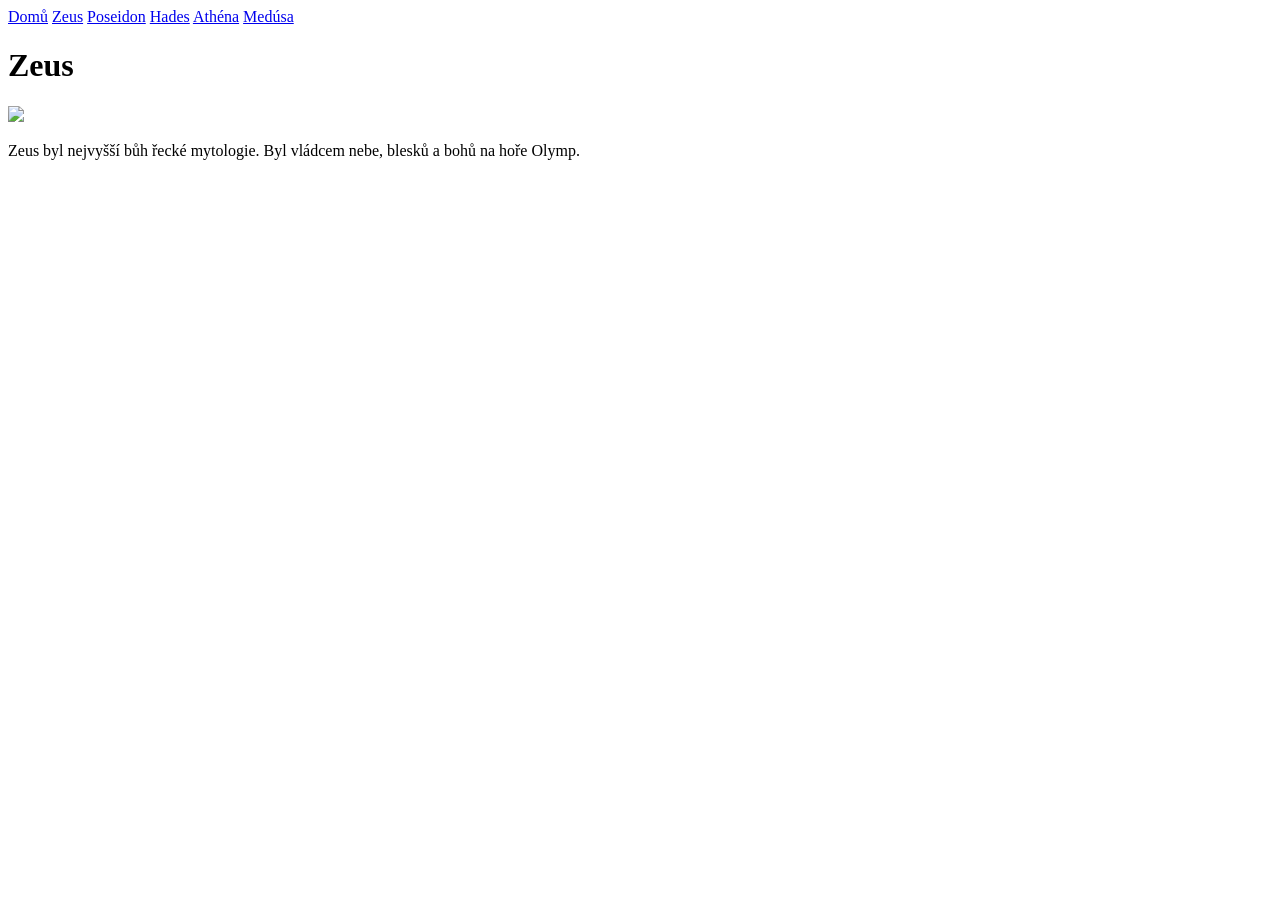
==== pages/page1.html @ ea0444a9 "pades fale" ====
<!DOCTYPE html>
<html lang="cs">
<meta charset="UTF-8">
<title>Zeus</title>
<link rel="stylesheet" href="style.css">

<head>
<body>
<nav>
<a href="../index.html">Domů</a>
<a href="page1.html">Zeus</a>
<a href="page2.html">Poseidon</a>
<a href="page3.html">Hades</a>
<a href="page4.html">Athéna</a>
<a href="page5.html">Medúsa</a>
</nav>

<div class="content">
<h1>Zeus</h1>
<img src="../images/zeus.jpg">
<p>
Zeus byl nejvyšší bůh řecké mytologie. Byl vládcem nebe, blesků a bohů na hoře Olymp.
</p>
</div>
</head>
</body>

</html>
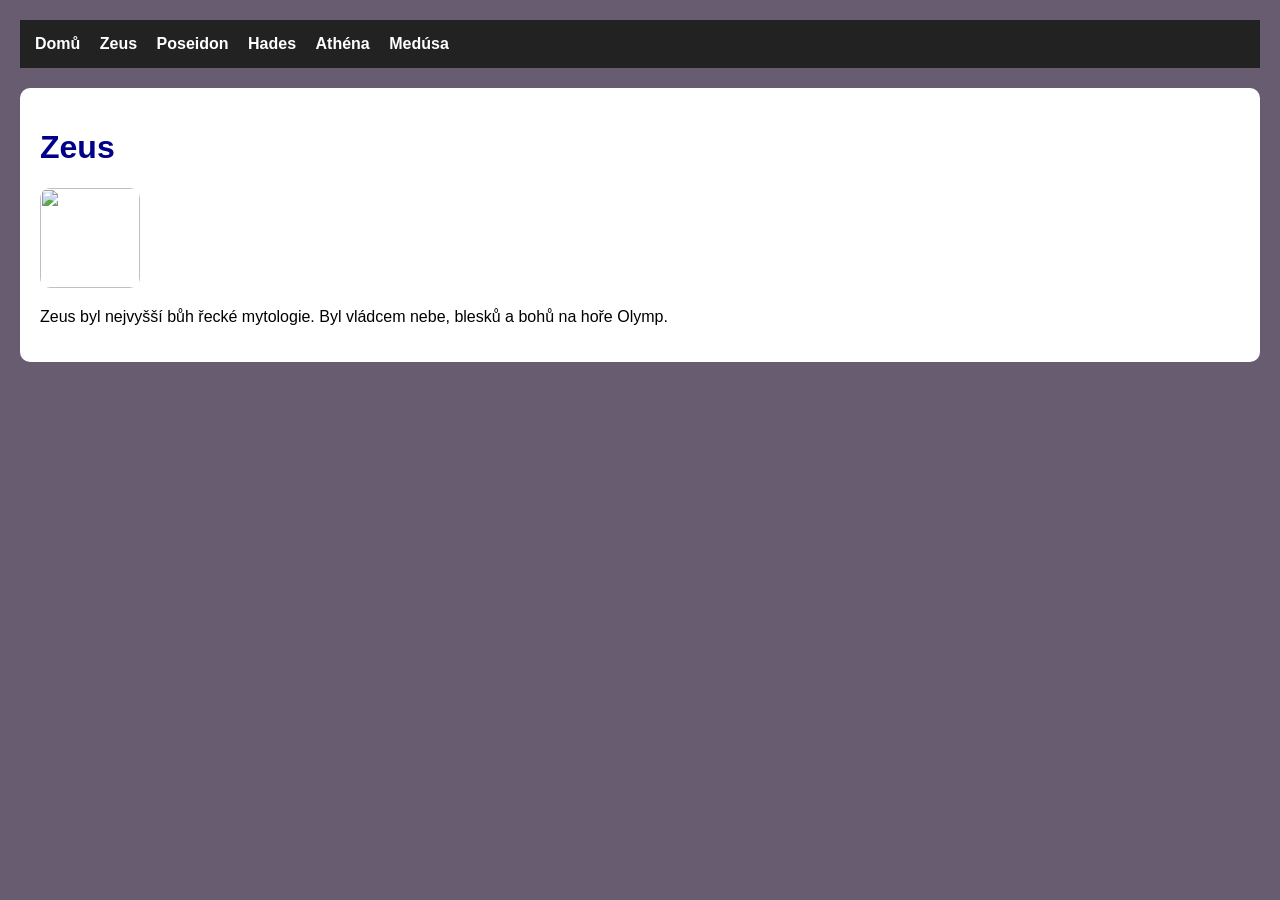
==== commit f468790e: "style" ====
--- a/pages/page1.html
+++ b/pages/page1.html
@@ -2,7 +2,7 @@
 <html lang="cs">
 <meta charset="UTF-8">
 <title>Zeus</title>
-<link rel="stylesheet" href="style.css">
+<link rel="stylesheet" href="../css/style.css">
 
 <head>
 <body>
--- a/css/style.css
+++ b/css/style.css
@@ -0,0 +1,38 @@
+body{
+font-family: Arial, sans-serif;
+margin:20px;
+background-color:#685d70;
+}
+
+nav{
+background-color:#222;
+padding:15px;
+margin-bottom:20px;
+}
+
+nav a{
+color:white;
+text-decoration:none;
+margin-right:15px;
+font-weight:bold;
+}
+
+nav a:hover{
+color:gold;
+}
+
+h1{
+color:darkblue;
+}
+
+.content{
+background:white;
+padding:20px;
+border-radius:10px;
+}
+
+img{
+width:100px;
+height:100px;
+border-radius:10px;
+}
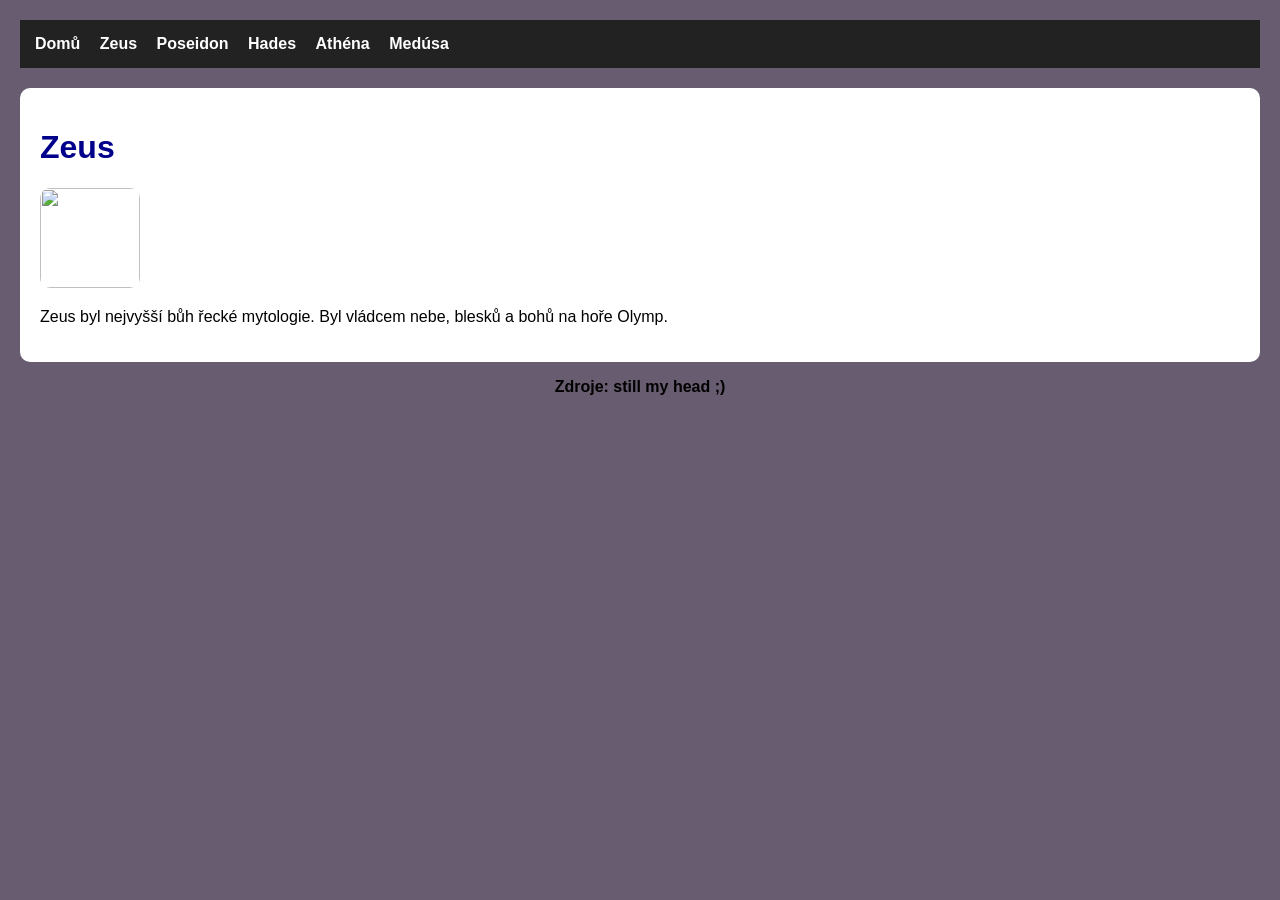
==== commit bd9db14c: "mistakes" ====
--- a/pages/page1.html
+++ b/pages/page1.html
@@ -1,10 +1,12 @@
 <!DOCTYPE html>
 <html lang="cs">
+<head>
 <meta charset="UTF-8">
+<meta name="viewport" content="width=device-width, initial-scale=1.0">
 <title>Zeus</title>
 <link rel="stylesheet" href="../css/style.css">
+</head>
 
-<head>
 <body>
 <nav>
 <a href="../index.html">Domů</a>
@@ -22,7 +24,9 @@
 Zeus byl nejvyšší bůh řecké mytologie. Byl vládcem nebe, blesků a bohů na hoře Olymp.
 </p>
 </div>
-</head>
 </body>
 
+<footer id="zdroje">
+    <p>Zdroje: still my head ;)</p>
+</footer>
 </html>
--- a/css/style.css
+++ b/css/style.css
@@ -18,7 +18,7 @@
 }
 
 nav a:hover{
-color:gold;
+color:rgb(125, 40, 182);
 }
 
 h1{
@@ -35,4 +35,9 @@
 width:100px;
 height:100px;
 border-radius:10px;
+}
+
+#zdroje {
+text-align: center;
+font-weight: bold;
 }
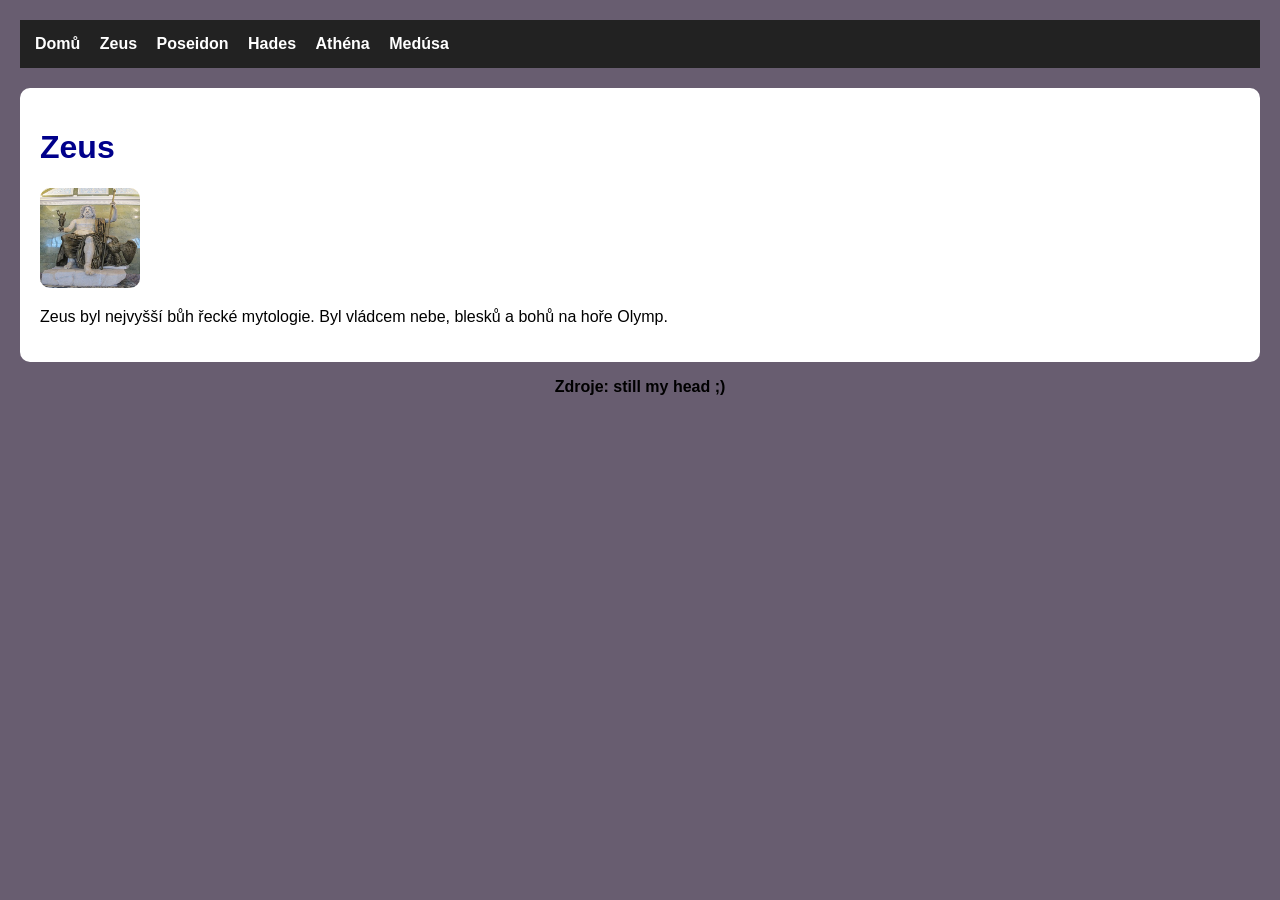
==== commit b4e0db04: "images" ====
--- a/pages/page1.html
+++ b/pages/page1.html
@@ -19,7 +19,7 @@
 
 <div class="content">
 <h1>Zeus</h1>
-<img src="../images/zeus.jpg">
+<img src="../images/zeus.JPG">
 <p>
 Zeus byl nejvyšší bůh řecké mytologie. Byl vládcem nebe, blesků a bohů na hoře Olymp.
 </p>
